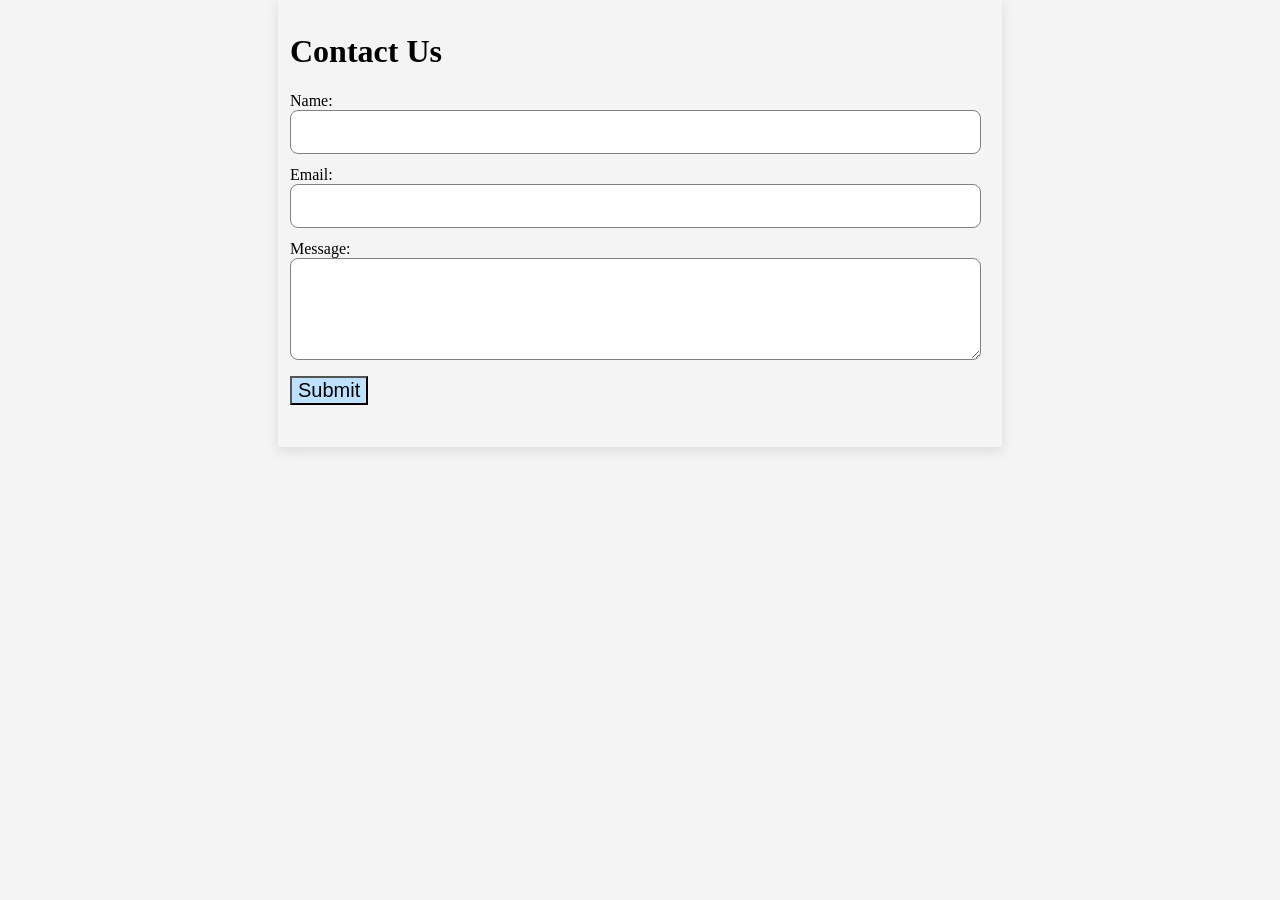
==== index.html @ 710d4af4 "Update and rename mainProject.html to index.html" ====
<!DOCTYPE html>
<html lang="en">
<head>
  <meta charset="UTF-8">
  <meta name="viewport" content="width=device-width, initial-scale=1.0">
  <title>Contact Form</title>


<style>
body, html{
background-color: rgb(244, 244, 244);
margin: 0;
height: 100vh;
}

.form-container{
  max-width: 700px;
  margin: auto;
  box-shadow: rgba(0, 0, 0, 0.1) 0px 4px 12px;
  justify-content: center; /*centers horizontally*/
  align-items: center; /*centers*/
  padding: 12px;
  place-items: center;
}

input, textarea{
  padding: 12px;
  border-radius:8px;
  border: 1px solid gray;
  width: 95%;
  font-size: 16px;
  margin-bottom: 12px;
}

.submit-button{
  background-color: rgb(190, 225, 255);
cursor: pointer;
transition: background-color 0.3s ease;
font-size: 20px;
}

.submit-button:hover{
  background-color:#0a7d9b;
  text-decoration: underline;
  box-shadow: 0 3px 10px rgba(221, 199, 0, 0.2);
  border: #1a82b8 1px;
}

.submit-button:active{
  background-color: #1a82b8;
  opacity: 0.7s;

}

#success{
  margin-top: 10px;
  margin-bottom: 10px;
  font-size: 20px;
  padding: 5px;
  transition: ease-out;
}

</style>

</head>
<body>

<div class="form-container">

<h1>Contact Us</h1>
<label for="name">Name:</label>
<input type="text" id="name">
<div id="nameError" style="display: none; color: red;"></div>

<br>

<label for="email">Email:</label>
<input type="text" id="email">
<div id="emailError" style="display: none; color: red;"></div>

<br>

<label for="message">Message:</label>
<textarea id="message" rows="4"></textarea>
<div id="messageError" style="display: none; color: red;"></div>
<br>
<button class="submit-button">Submit</button>

<div id="success"></div>

</div>

<script>
const name = document.querySelector("#name");
const email = document.querySelector("#email");
const message = document.querySelector("#message")

const nameError = document.querySelector("#nameError");
const emailError = document.querySelector("#emailError");
const messageError = document.querySelector("#messageError");
const success = document.querySelector("#success");
const button = document.querySelector("button");



button.addEventListener("click", function(){

const nameValue = name.value;
const emailValue = email.value;
const messageValue = message.value;

console.log('Submitted');
console.log('name:', nameValue);
console.log('email', emailValue);
console.log('message', messageValue);


 if(nameValue ===""){
    nameError.textContent = "Name is required!";
    nameError.style.display = "block";
    return;
    }

  if(nameValue.length<2){
    nameError.textContent = "Name too short";
    nameError.style.display = "block";
    return;
    }

nameError.style.display = "none"; // if everything's valid, hide erros



  if(emailValue===""){
  emailError.textContent = "Email is required!";
  emailError.style.display = "block";
  return;
  }

  if(!emailValue.includes("@")){
  emailError.textContent = "@ is required";
  emailError.style.display = "block";
  return;

  }

emailError.style.display = "none";



  if(messageValue===""){
   messageError.textContent = "You need to write something!";
   messageError.style.display = "block";
   return;
  }

  if(messageValue.length<10){
   messageError.textContent = "Message too short!";
   messageError.style.display = "block";
   return;
  }
messageError.style.display = "none";


success.textContent = "Thank you for your messages!";
success.style.display = "block";
success.style.color  = "green";

//empty inputs for new text
name.value = "";
email.value = "";
message.value = "";



});


</script>
</body>
</html>

<!-- alert(`Thanks for message ,${nameValue}!`); -->
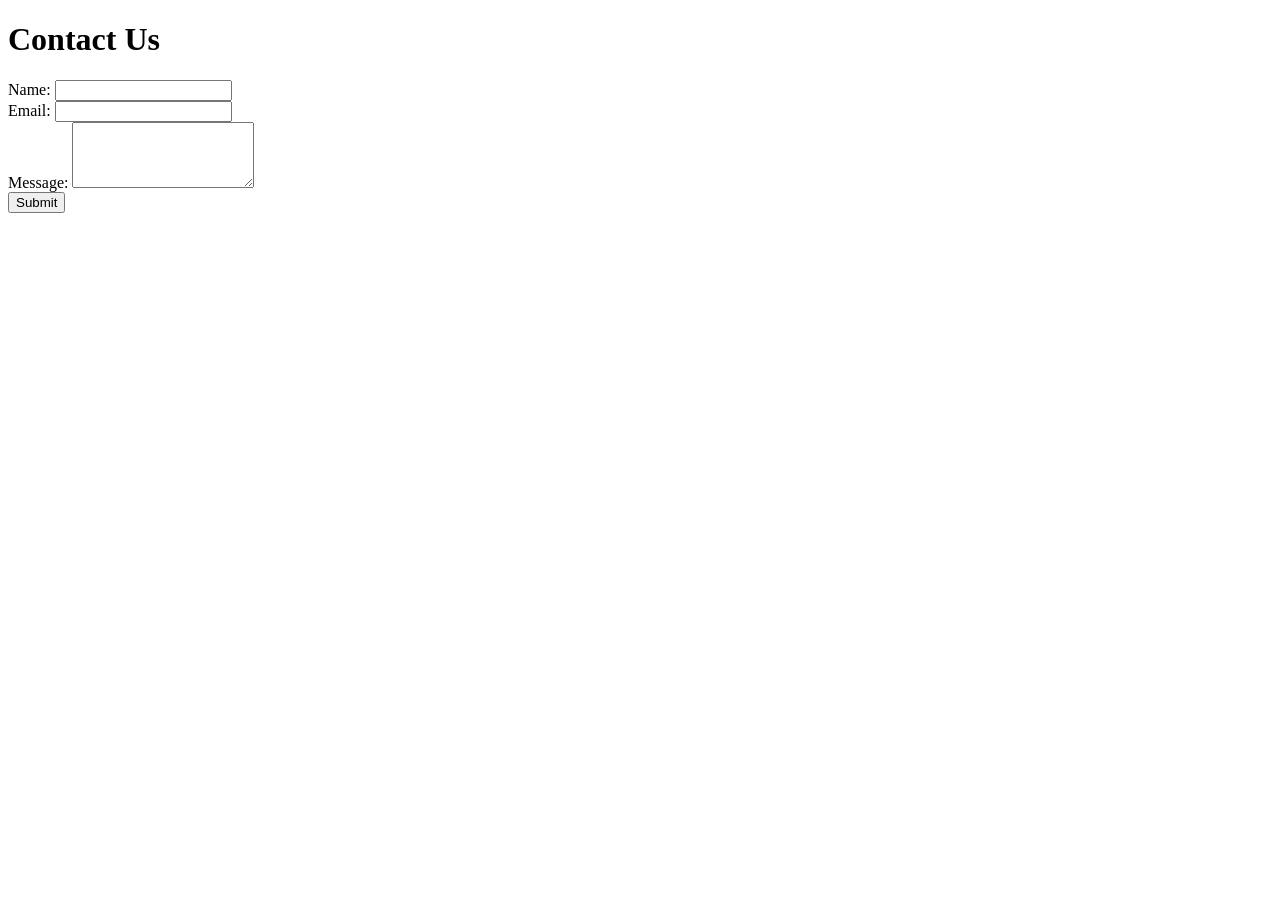
==== commit e4dbdf67: "Update index.html" ====
--- a/index.html
+++ b/index.html
@@ -1,67 +1,10 @@
 <!DOCTYPE html>
 <html lang="en">
 <head>
+  <link rel="stylesheet" href="style.css">
   <meta charset="UTF-8">
   <meta name="viewport" content="width=device-width, initial-scale=1.0">
   <title>Contact Form</title>
-
-
-<style>
-body, html{
-background-color: rgb(244, 244, 244);
-margin: 0;
-height: 100vh;
-}
-
-.form-container{
-  max-width: 700px;
-  margin: auto;
-  box-shadow: rgba(0, 0, 0, 0.1) 0px 4px 12px;
-  justify-content: center; /*centers horizontally*/
-  align-items: center; /*centers*/
-  padding: 12px;
-  place-items: center;
-}
-
-input, textarea{
-  padding: 12px;
-  border-radius:8px;
-  border: 1px solid gray;
-  width: 95%;
-  font-size: 16px;
-  margin-bottom: 12px;
-}
-
-.submit-button{
-  background-color: rgb(190, 225, 255);
-cursor: pointer;
-transition: background-color 0.3s ease;
-font-size: 20px;
-}
-
-.submit-button:hover{
-  background-color:#0a7d9b;
-  text-decoration: underline;
-  box-shadow: 0 3px 10px rgba(221, 199, 0, 0.2);
-  border: #1a82b8 1px;
-}
-
-.submit-button:active{
-  background-color: #1a82b8;
-  opacity: 0.7s;
-
-}
-
-#success{
-  margin-top: 10px;
-  margin-bottom: 10px;
-  font-size: 20px;
-  padding: 5px;
-  transition: ease-out;
-}
-
-</style>
-
 </head>
 <body>
 
@@ -90,96 +33,6 @@
 
 </div>
 
-<script>
-const name = document.querySelector("#name");
-const email = document.querySelector("#email");
-const message = document.querySelector("#message")
-
-const nameError = document.querySelector("#nameError");
-const emailError = document.querySelector("#emailError");
-const messageError = document.querySelector("#messageError");
-const success = document.querySelector("#success");
-const button = document.querySelector("button");
-
-
-
-button.addEventListener("click", function(){
-
-const nameValue = name.value;
-const emailValue = email.value;
-const messageValue = message.value;
-
-console.log('Submitted');
-console.log('name:', nameValue);
-console.log('email', emailValue);
-console.log('message', messageValue);
-
-
- if(nameValue ===""){
-    nameError.textContent = "Name is required!";
-    nameError.style.display = "block";
-    return;
-    }
-
-  if(nameValue.length<2){
-    nameError.textContent = "Name too short";
-    nameError.style.display = "block";
-    return;
-    }
-
-nameError.style.display = "none"; // if everything's valid, hide erros
-
-
-
-  if(emailValue===""){
-  emailError.textContent = "Email is required!";
-  emailError.style.display = "block";
-  return;
-  }
-
-  if(!emailValue.includes("@")){
-  emailError.textContent = "@ is required";
-  emailError.style.display = "block";
-  return;
-
-  }
-
-emailError.style.display = "none";
-
-
-
-  if(messageValue===""){
-   messageError.textContent = "You need to write something!";
-   messageError.style.display = "block";
-   return;
-  }
-
-  if(messageValue.length<10){
-   messageError.textContent = "Message too short!";
-   messageError.style.display = "block";
-   return;
-  }
-messageError.style.display = "none";
-
-
-success.textContent = "Thank you for your messages!";
-success.style.display = "block";
-success.style.color  = "green";
-
-//empty inputs for new text
-name.value = "";
-email.value = "";
-message.value = "";
-
-
-
-});
-
-
-</script>
+<script src="script.js"></script>
 </body>
 </html>
-
-<!-- alert(`Thanks for message ,${nameValue}!`); -->
-
-
